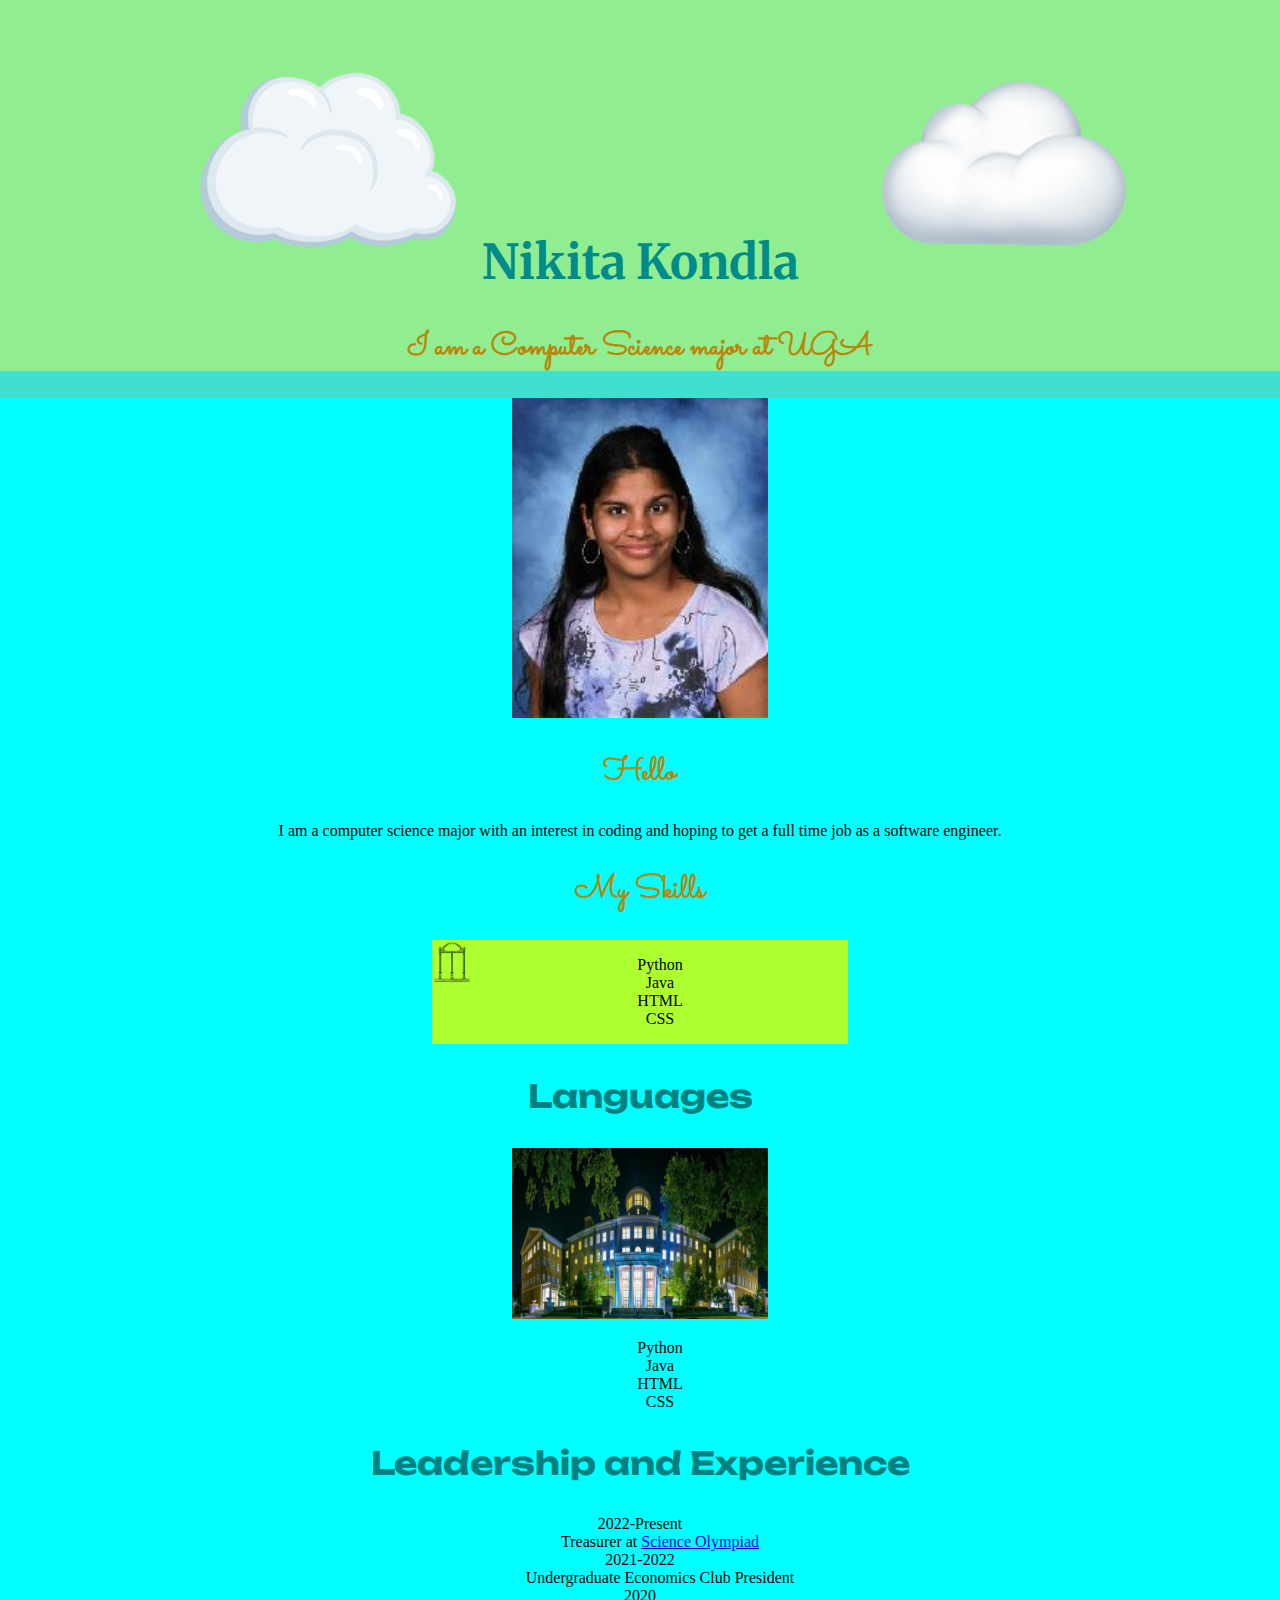
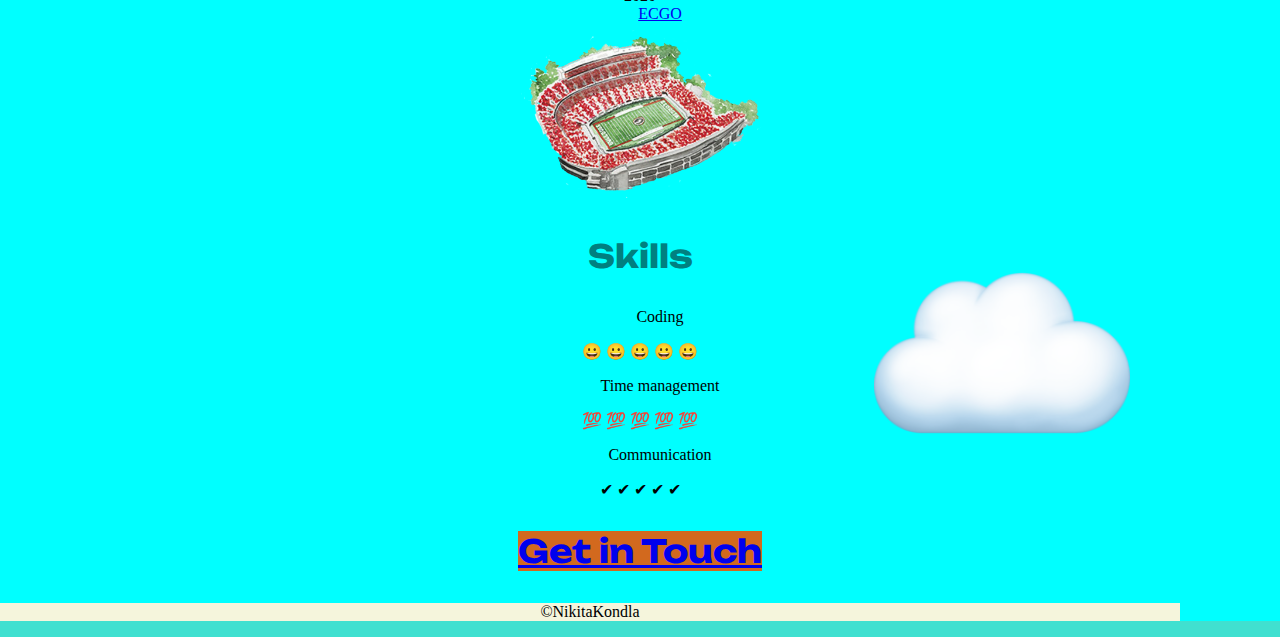
==== index.html @ 41f85664 "Init Commit" ====
<!DOCTYPE html>
<html lang="en">
<head>
    <meta charset="utf-8">
    <link rel="icon" href="/favicon.ico">
    <meta name="description" content="As the birthplace of public higher
    education">
    <link rel="preconnect" href="https://fonts.googleapis.com"> 
    <link rel="preconnect" href="https://fonts.gstatic.com" crossorigin> 
    <link href="https://fonts.googleapis.com/css2?family=Merriweather&family=Sacramento&family=Unbounded:wght@300&display=swap" rel="stylesheet">
    <link rel ="stylesheet" href = "css/styles.css">
    <title>Nikita Kondla</title>
    <style>
    body {
        background-color: turquoise;
    }
    h1 {
     color: darkcyan;
    }
    h2 {
        color: darkgoldenrod;
    }
    h3 {
        color: teal;
    }
    </style>
</head>
<body>
    <div class = "top">
    <h1> Nikita Kondla</h1>
    <h2> I am a Computer Science major at UGA</h2>
    <img src = "images /cloud_1.png" class="cloud1" alt="cloud">
    <img src = "images /cloud_2.png" class="cloud2" alt="cloud">
    </div>

    <div class ="middle">
        <img src ="images /nikitaheadshot.jpg" class ="img" width="150px" alt="nikita">
        <h2> Hello </h2>
        <p> I am a computer science major with 
        an interest in coding and hoping to get a full time job as a software engineer. </p>    
   
    
    <h2> My Skills</h2>
    <div class = "row">
     <div class = "column left">
      <img src = "images /UGA Arch.png" class = "img2"  width = "150px"alt="UGA Arch"> 
     </div>
     <div class = "column right">
        <ul> 
            <li>Python</li> 
             <li>Java</li>
            <li>HTML</li> 
            <li>CSS</li> 
     </div>
    </div>   

   <div class = "clear">
    <div>
    <h3> Languages </h3>
     <div>
        <img src = "images /uga.jpg" class = "img3"  width = "150px"alt="uga">
    <ul> 
        <li>Python</li> 
         <li>Java</li>
        <li>HTML</li> 
        <li>CSS</li>
    </ul>
</div>

    
    <h3> Leadership and Experience </h3> 
    <div>
    <dl> 
        <dt> 2022-Present</dt>
        <dd> Treasurer at <a href = "https://www.ugascienceolympiad.net">Science Olympiad</a></dd>
        <dt> 2021-2022</dt>
        <dd> Undergraduate Economics Club President </dd>
        <dt> 2020 </dt>
        <dd> <a href = "https://www.ecgo.co">ECGO</a> </dd>
        <img src ="images /SanfordStadium.png" class ="img4" width="150px" alt="Sanford Stadium">
    </dl>
    </div>

    <h3> Skills </h3>
    <div>
    <dl>
        <dd> Coding </dd>
          <p> 😀 😀 😀 😀 😀</p> 
        <dd> Time management </dd>
        <p> 💯 💯 💯 💯 💯 </p>
        <dd> Communication </dd>
        <p> ✔ ✔ ✔ ✔ ✔ </p>
        <img src = "images /cloud_3.png" class = "cloud3" alt="cloud">
    </dl>
    

</div>
</div>
<div>
    <h3><a href="contact.html" class="btn">Get in Touch</a></h3>
</div>
<div class = "bottom">
    <p>&copyNikitaKondla</p>
</div>

</body>
</html>
---- css/styles.css ----
body {
    margin : 0;
    text-align: center;
}
.cloud1{
  position:absolute;
  top:30px;
  left: 200px;
}
.cloud2{
  position:absolute;
  top:40px;
  right: 150px
}
.cloud3{
  position:absolute;
  bottom:140px;
  right: 150px;
}
img {
 border-color:aquamarine 1px;
 width: 20%;
}
.img2 {
position:absolute;
width: 40px;
margin-right: 5px;
}

  .Skills {
    color:#64B5F6;
}
.top{
  background-color: lightgreen;
  position:relative;
  padding: 200px 0 0 0;
}

.middle {
background-color: aqua;
position: relative;

}
.bottom{
margin-right: 100px;
background-color: beige;
position: relative;
}

h1{
font-family: 'Merriweather', serif;
color: mediumaquamarine;
font-size: 3em;
}

h2{
  font-family: 'Sacramento', cursive;
  color: blue;
  font-size: 2em;
}

h3{
  font-family: 'Unbounded', cursive;
  color: lightsalmon;
  font-size: 2em;
}

.row {
  width: 50%;

  margin: 0 auto;
}
.column {
 display: inline-block;
}
.left {
  float: left;
  width: 35%;
  background-color: pink;
}
.right {
width : 65%;
background-color: greenyellow;
}

ul{
  list-style: none;
}


hr{
  border-top: dotted maroon 4px;
  border-bottom:none;
  width: 50%;
  margin: 100px auto 70px auto;
}
.contacttop {
  background-color: blue;
  font-family: 'Sacramento', cursive;
}
.contactmiddle {
  background-color: pink;
  font-family: 'Merriweather', serif;

}
.contactbottom {
  background-color: aquamarine;
  font-family: 'Merriweather', serif;
}
.card {
  box-shadow: 0 4px 8px 0 rgba(0, 0, 0, 0, 2);
  transition: 0.3s;
  width: 400px;
  border-radius: 5px;
  background-color: #ffff;
  padding: 15px;
  /* margin-left: 200px auto;  */
  display: inline-block;
}

input,textarea {
  border: 1px solid rgba(129, 103, 103, 0.5);
  background-color: white;
  padding: 15px;
  width: 90%;
  margin: 10px auto;
  display: block;
}

textarea {
  min-height: 40px;
}
.btn{
  background-color: chocolate;
  width: 30%
}
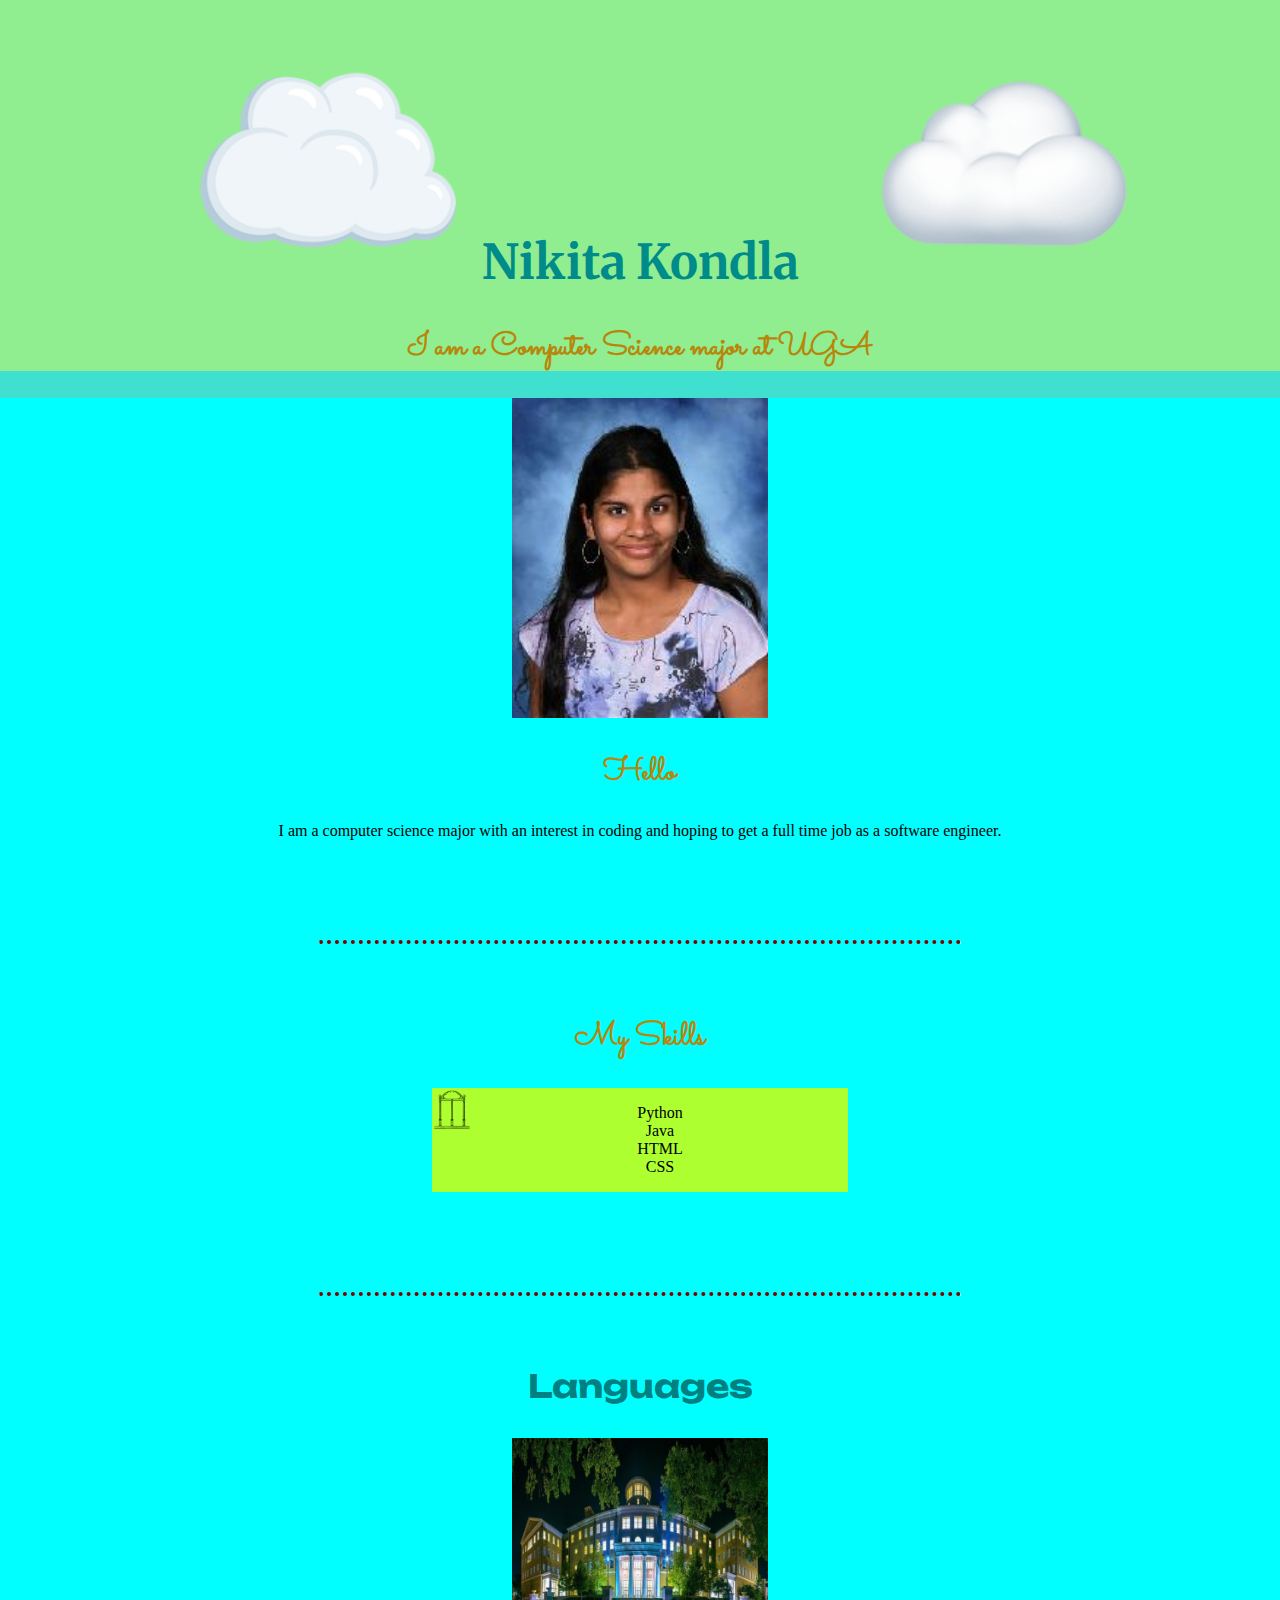
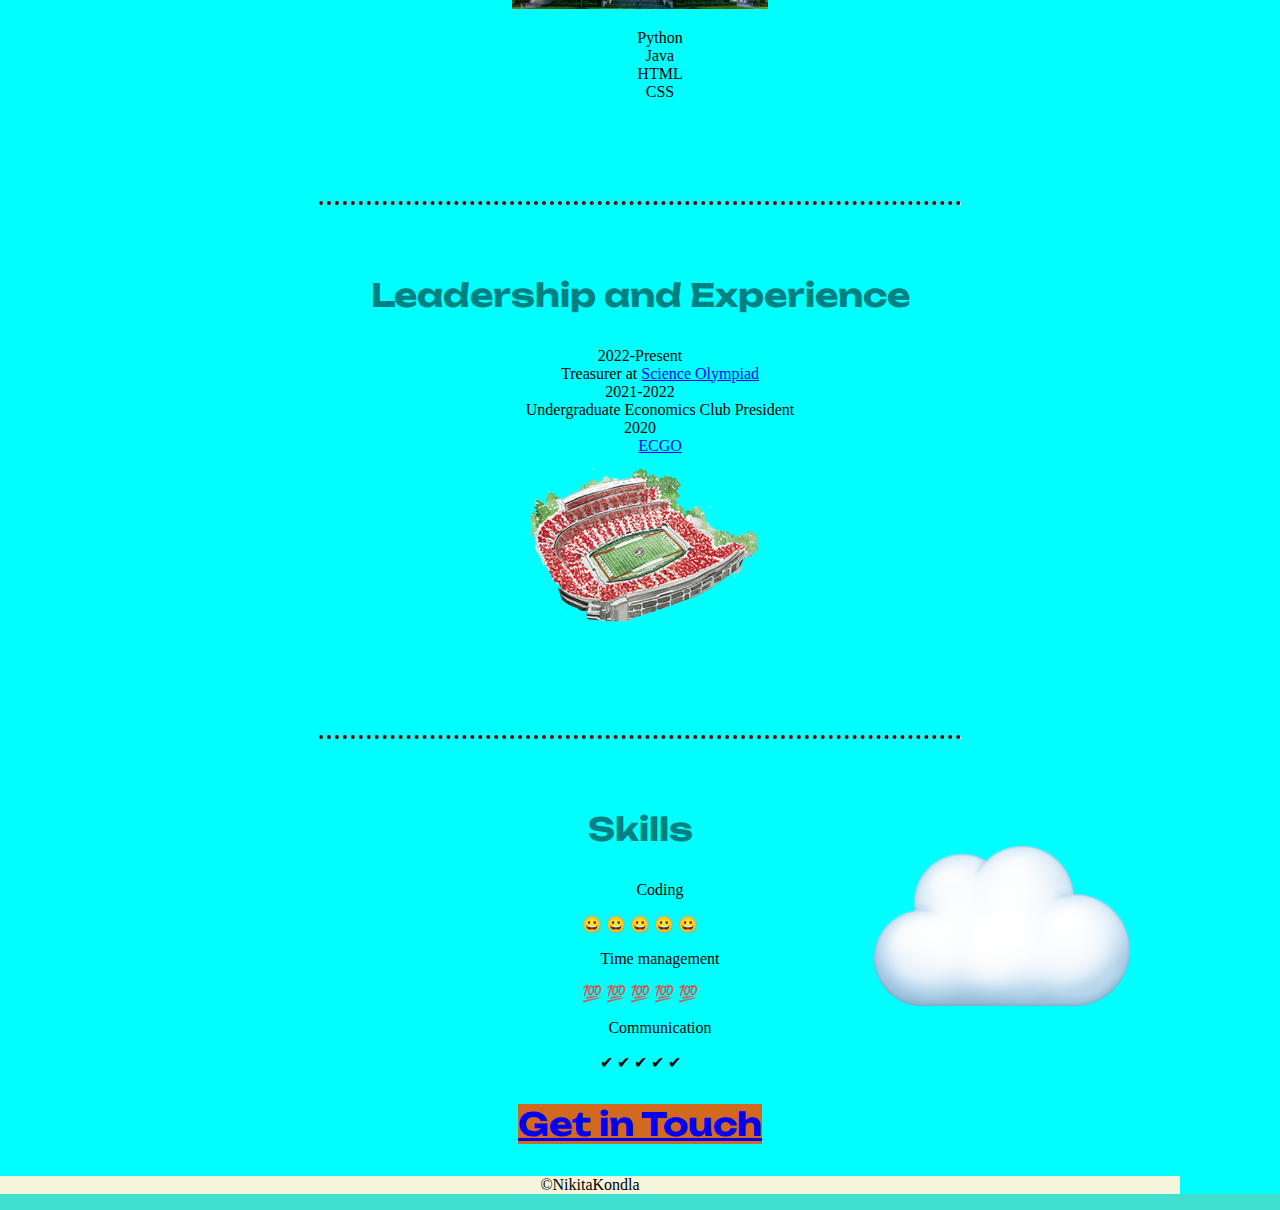
==== commit baff1bdd: "added hr rules" ====
--- a/index.html
+++ b/index.html
@@ -39,7 +39,7 @@
         <p> I am a computer science major with 
         an interest in coding and hoping to get a full time job as a software engineer. </p>    
    
-    
+    <hr>
     <h2> My Skills</h2>
     <div class = "row">
      <div class = "column left">
@@ -51,9 +51,10 @@
              <li>Java</li>
             <li>HTML</li> 
             <li>CSS</li> 
+        </hr>
      </div>
     </div>   
-
+<hr>
    <div class = "clear">
     <div>
     <h3> Languages </h3>
@@ -65,9 +66,10 @@
         <li>HTML</li> 
         <li>CSS</li>
     </ul>
+</hr>
 </div>
 
-    
+    <hr>
     <h3> Leadership and Experience </h3> 
     <div>
     <dl> 
@@ -80,7 +82,8 @@
         <img src ="images /SanfordStadium.png" class ="img4" width="150px" alt="Sanford Stadium">
     </dl>
     </div>
-
+</hr>
+<hr>
     <h3> Skills </h3>
     <div>
     <dl>
@@ -92,7 +95,7 @@
         <p> ✔ ✔ ✔ ✔ ✔ </p>
         <img src = "images /cloud_3.png" class = "cloud3" alt="cloud">
     </dl>
-    
+</hr>
 
 </div>
 </div>
